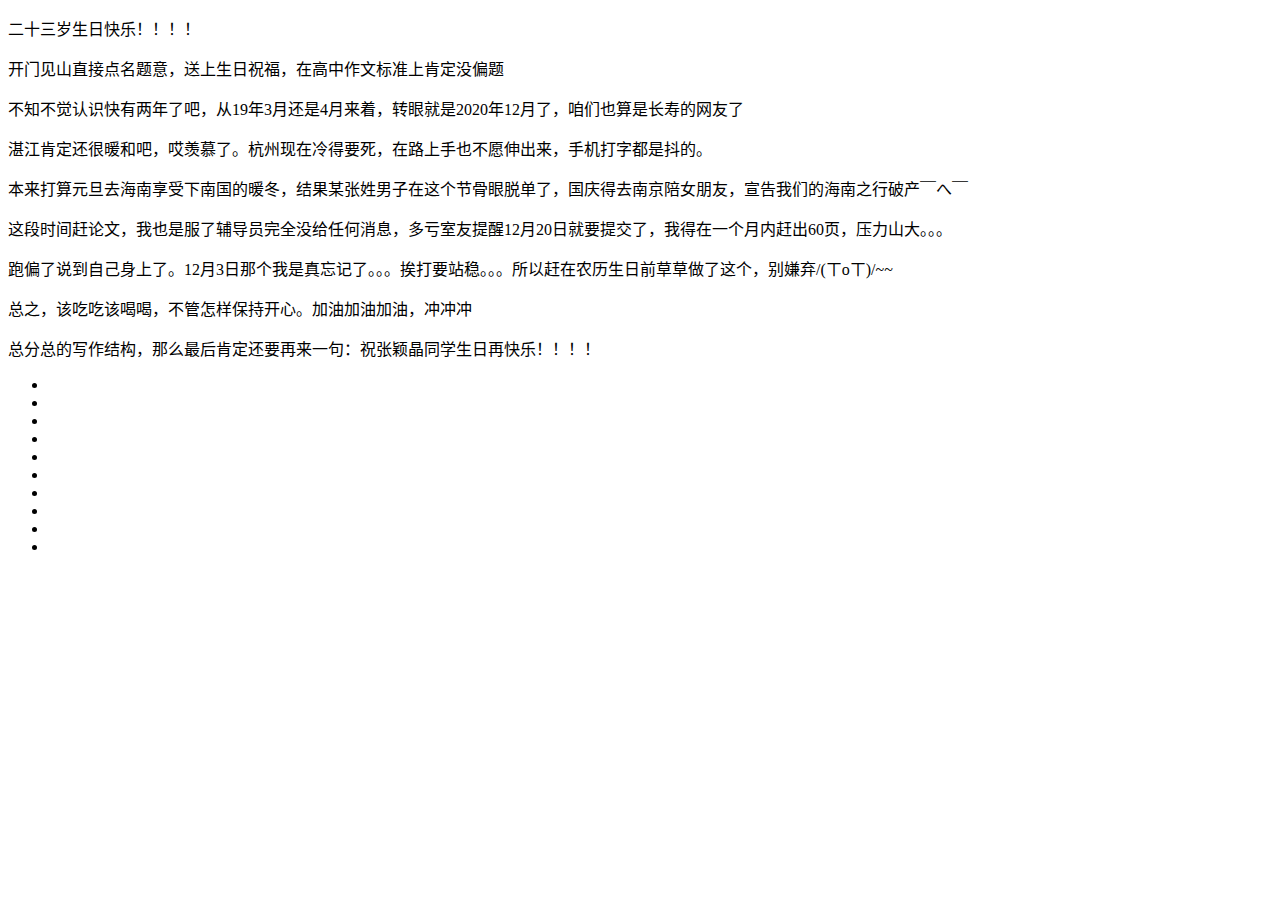
==== letter.html @ 9f6556a5 "Add files via upload" ====
<!DOCTYPE html>
<html lang="zh-CN">
<head>
 <meta charset="UTF-8">
 <title>Happy Birthday</title>
 <link rel="stylesheet" href="css/jquery.fullPage.css" type="text/css"/>
 <link rel="stylesheet" href="css/memories.css" type="text/css"/>
 <link rel="stylesheet" href="css/bubbles.css" type="text/css" />
</head>

<body>
<div class="bgcolor">
  <div style="z-index:100;" id="dowebok">
      <!--第一屏-->
      <div class="section">
          <div class="ly-box01">
            <div class="ly-txt01">
              <p class="ly-stxt01">二十三岁生日快乐！！！！</p>
              <p class="ly-stxt02">开门见山直接点名题意，送上生日祝福，在高中作文标准上肯定没偏题</p>
              <p class="ly-stxt03">不知不觉认识快有两年了吧，从19年3月还是4月来着，转眼就是2020年12月了，咱们也算是长寿的网友了</p>
              <p class="ly-stxt04">湛江肯定还很暖和吧，哎羡慕了。杭州现在冷得要死，在路上手也不愿伸出来，手机打字都是抖的。</p>
              <p class="ly-stxt05">本来打算元旦去海南享受下南国的暖冬，结果某张姓男子在这个节骨眼脱单了，国庆得去南京陪女朋友，宣告我们的海南之行破产￣へ￣</p>
              <p class="ly-stxt06">这段时间赶论文，我也是服了辅导员完全没给任何消息，多亏室友提醒12月20日就要提交了，我得在一个月内赶出60页，压力山大。。。</p>
              <p class="ly-stxt07">跑偏了说到自己身上了。12月3日那个我是真忘记了。。。挨打要站稳。。。所以赶在农历生日前草草做了这个，别嫌弃/(ㄒoㄒ)/~~</p>
              <p class="ly-stxt08">总之，该吃吃该喝喝，不管怎样保持开心。加油加油加油，冲冲冲</p>
              <p class="ly-stxt09">总分总的写作结构，那么最后肯定还要再来一句：祝张颖晶同学生日再快乐！！！！</p>
            </div>
        </div>
      </div>
  <!--试验-->
  <ul class="bg-bubbles">
      <li></li>
      <li></li>
      <li></li>
      <li></li>
      <li></li>
      <li></li>
      <li></li>
      <li></li>
      <li></li>
      <li></li>
    </ul>

  </div>
  <script src="js/jquery-2.1.1.min.js"></script>
  <script src="js/jquery.fullPage.min.js"></script>
  <script src="js/memories.js"></script>
</body>
</html>
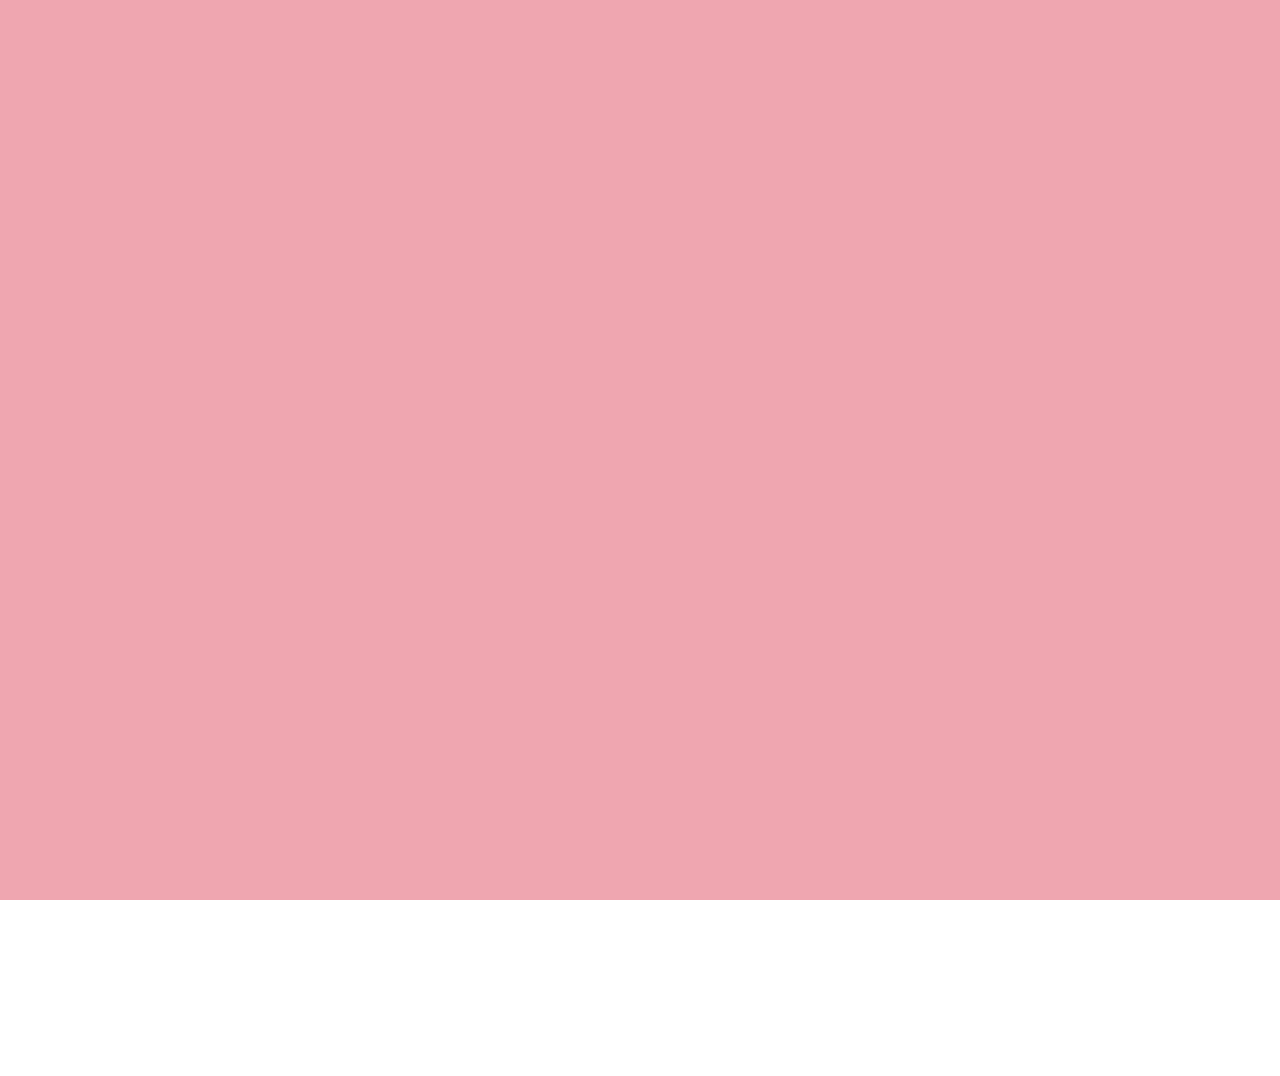
==== commit 730f0b35: "Update letter.html" ====
--- a/letter.html
+++ b/letter.html
@@ -2,6 +2,7 @@
 <html lang="zh-CN">
 <head>
  <meta charset="UTF-8">
+ <meta name="viewport" content="width=device-width, initial-scale=1.0">
  <title>Happy Birthday</title>
  <link rel="stylesheet" href="css/jquery.fullPage.css" type="text/css"/>
  <link rel="stylesheet" href="css/memories.css" type="text/css"/>
--- a/css/memories.css
+++ b/css/memories.css
@@ -0,0 +1,427 @@
+#fp-nav ul li a.active span,
+.fp-slidesNav ul li a.active span {
+    background: #fff;
+}
+#fp-nav ul li a span,
+.fp-slidesNav ul li a span {
+    border-color:#fff;
+}
+
+.bgcolor {
+	  background: #ee9ca7;
+    background: -webkit-linear-gradient(top left, #ee9ca7 0%, #ee9ca7 100%);
+    background: linear-gradient(to bottom right, #ee9ca7 0%, #ee9ca7 100%);
+    opacity: 0.9;
+}
+
+
+/***                                  内容区域                                 ***/
+/**                                   第一部分                                  **/
+/*盒子*/
+.ly-box01 {
+	width:50px;
+	height:50px;
+	background-color:#FFF;
+	border-radius: 25px;
+	position: absolute;
+	left: 48%;
+	bottom: 50%;
+	margin-bottom:50%;
+	overflow: hidden;
+	transform-origin:center bottom;
+	animation:box_to_point 15s 0s;
+	animation-fill-mode: forwards;
+	-webkit-animation: box_to_point 15s 0s;
+	-webkit-animation-fill-mode: forwards;
+}
+
+@keyframes box_to_point{
+	0% {
+		margin-bottom:50%;
+		width:50px;
+		height:50px;
+		border-radius: 25px;
+		position: absolute;
+		left: 48%;
+		bottom: 50%;
+		}
+	10% {
+		margin-bottom:0;
+		width:50px;
+		height:50px;
+		border-radius: 25px;
+		background-color:rgba(255,255,255,1);
+		position: absolute;
+		left: 48%;
+		bottom: 50%;
+	}
+	14% {
+		margin-bottom:0;
+		width: 80%;
+		height: 1000px;
+		border-radius: 6px;
+		background-color:rgba(255,255,255,0.5);
+		position: absolute;
+		left: 10%;
+		bottom: 50%;
+    	margin-bottom: -275px;
+	}
+	96% {
+		margin-bottom:0;
+		width: 80%;
+		height: 1000px;
+		border-radius: 6px;
+		background-color:rgba(255,255,255,0.6);
+		position: absolute;
+		left: 10%;
+    	bottom: 50%;
+    	margin-bottom: -275px;
+	}
+	100% {
+		margin-bottom:0;
+		width: 80%;
+		height: 1000px;
+		border-radius: 6px;
+		background-color:rgba(255,255,255,0.6);
+		position: absolute;
+		left: 10%;
+    	bottom: 50%;
+    	margin-bottom: -275px;
+	}
+}
+@-webkit-keyframes box_to_point{
+	0% {
+		margin-bottom:50%;
+		width:50px;
+		height:50px;
+		border-radius: 25px;
+		position: absolute;
+		left: 48%;
+		bottom: 50%;
+		}
+	10% {
+		margin-bottom:0;
+		width:50px;
+		height:50px;
+		border-radius: 25px;
+		background-color:rgba(255,255,255,1);
+		position: absolute;
+		left: 48%;
+		bottom: 50%;
+	}
+	14% {
+		margin-bottom:0;
+		width: 80%;
+		height: 1000px;
+		border-radius: 6px;
+		background-color:rgba(255,255,255,0.5);
+		position: absolute;
+		left: 10%;
+		bottom: 10%;
+	}
+	96% {
+		margin-bottom:0;
+		width: 80%;
+		height: 1000px;
+		border-radius: 6px;
+		background-color:rgba(255,255,255,0.6);
+		position: absolute;
+		left: 10%;
+		bottom: 10%;
+	}
+	100% {
+		margin-bottom:0;
+		width: 80%;
+		height: 1000px;
+		border-radius: 6px;
+		background-color:rgba(255,255,255,0.6);
+		position: absolute;
+		left: 10%;
+		bottom: 10%;
+	}
+}
+
+/*文本*/
+.ly-txt01 {
+	position:absolute;
+	width: 80%;
+	left:10%;
+	top:10%;
+}
+.ly-stxt01 {
+	font-family: fangsong;
+	font-size: 16px;
+	color: #000;
+	position: relative;
+	left: 5%;
+	top: 5%;
+	opacity: 0;
+	animation:ly-stxt01_move 30s;
+	animation-delay:3s;
+	animation-fill-mode: forwards;
+	-webkit-animation:ly-stxt01_move 30s;
+	-webkit-animation-delay:3s;
+	-webkit-animation-fill-mode: forwards;
+}
+@keyframes ly-stxt01_move{
+	0% {opacity:0;}
+	8% {opacity:1;}
+	90% {opacity:1;}
+	98% {opacity:1;}
+	100% {opacity:1;}
+}
+@-webkit-keyframes ly-stxt01_move{
+	0% {opacity:0;}
+	8% {opacity:1;}
+	90% {opacity:1;}
+	98% {opacity:1;}
+	100% {opacity:1;}
+}
+
+.ly-stxt02 {
+	font-family: fangsong;
+	font-size: 16px;
+	color: #000;
+	position: relative;
+	left: 5%;
+	top: 5%;
+	margin-top:-71px;
+	opacity: 0;
+	animation:ly-stxt02_move 30s;
+	animation-delay:3s;
+	animation-fill-mode: forwards;
+	-webkit-animation:ly-stxt02_move 30s;
+	-webkit-animation-delay:3s;
+	-webkit-animation-fill-mode: forwards;
+}
+@keyframes ly-stxt02_move{
+	0% {opacity:0;margin-top:-71px;}
+	8% {opacity:0;margin-top:-71px;}
+	16% {opacity:1;margin-top:0;}
+	90% {opacity:1;margin-top:0;}
+	100% {opacity:1;margin-top:0;}
+}
+@-webkit-keyframes ly-stxt02_move{
+	0% {opacity:0;margin-top:-71px;}
+	8% {opacity:0;margin-top:-71px;}
+	16% {opacity:1;margin-top:0;}
+	90% {opacity:1;margin-top:0;}
+	100% {opacity:1;margin-top:0;}
+}
+
+.ly-stxt03 {
+	font-family: fangsong;
+	font-size: 16px;
+	color: #000;
+	position: relative;
+	left: 5%;
+	top: 5%;
+	opacity: 0;
+	margin-top:-71px;
+	animation:ly-stxt03_move 30s;
+	animation-delay:3s;
+	animation-fill-mode: forwards;
+	-webkit-animation:ly-stxt03_move 30s;
+	-webkit-animation-delay:3s;
+	-webkit-animation-fill-mode: forwards;
+}
+@keyframes ly-stxt03_move{
+	0% {opacity:0;margin-top:-71px;}
+	16% {opacity:0;margin-top:-71px;}
+	24% {opacity:1;margin-top:0;}
+	90% {opacity:1;margin-top:0;}
+	100% {opacity:1;margin-top:0;}
+}
+@-webkit-keyframes ly-stxt03_move{
+	0% {opacity:0;margin-top:-71px;}
+	16% {opacity:0;margin-top:-71px;}
+	24% {opacity:1;margin-top:0;}
+	90% {opacity:1;margin-top:0;}
+	100% {opacity:1;margin-top:0;}
+}
+
+.ly-stxt04 {
+	font-family: fangsong;
+	font-size: 16px;
+	color: #000;
+	position: relative;
+	left: 5%;
+	top: 5%;
+	opacity: 0;
+	margin-top:-71px;
+	animation:ly-stxt04_move 30s;
+	animation-delay:3s;
+	animation-fill-mode: forwards;
+	-webkit-animation:ly-stxt04_move 30s;
+	-webkit-animation-delay:3s;
+	-webkit-animation-fill-mode: forwards;
+}
+@keyframes ly-stxt04_move{
+	0% {opacity:0;margin-top:-71px;}
+	24% {opacity:0;margin-top:-71px;}
+	32% {opacity:1;margin-top:0;}
+	90% {opacity:1;margin-top:0;}
+	100% {opacity:1;margin-top:0;}
+}
+@-webkit-keyframes ly-stxt04_move{
+	0% {opacity:0;margin-top:-71px;}
+	24% {opacity:0;margin-top:-71px;}
+	32% {opacity:1;margin-top:0;}
+	90% {opacity:1;margin-top:0;}
+	100% {opacity:1;margin-top:0;}
+}
+
+.ly-stxt05 {
+	font-family: fangsong;
+	font-size: 16px;
+	color: #000;
+	position: relative;
+	left: 5%;
+	top: 5%;
+	opacity: 0;
+	margin-top:-71px;
+	animation:ly-stxt05_move 30s;
+	animation-delay:3s;
+	animation-fill-mode: forwards;
+	-webkit-animation:ly-stxt05_move 30s;
+	-webkit-animation-delay:3s;
+	-webkit-animation-fill-mode: forwards;
+}
+@keyframes ly-stxt05_move{
+	0% {opacity:0;margin-top:-71px;}
+	32% {opacity:0;margin-top:-71px;}
+	40% {opacity:1;margin-top:0;}
+	90% {opacity:1;margin-top:0;}
+	100% {opacity:1;margin-top:0;}
+}
+@-webkit-keyframes ly-stxt05_move{
+	0% {opacity:0;margin-top:-71px;}
+	32% {opacity:0;margin-top:-71px;}
+	40% {opacity:1;margin-top:0;}
+	90% {opacity:1;margin-top:0;}
+	100% {opacity:1;margin-top:0;}
+}
+
+.ly-stxt06 {
+	font-family: fangsong;
+	font-size: 16px;
+	color: #000;
+	position: relative;
+	left: 5%;
+	top: 5%;
+	opacity: 0;
+	margin-top:-71px;
+	animation:ly-stxt06_move 30s;
+	animation-delay:3s;
+	animation-fill-mode: forwards;
+	-webkit-animation:ly-stxt06_move 30s;
+	-webkit-animation-delay:3s;
+	-webkit-animation-fill-mode: forwards;
+}
+@keyframes ly-stxt06_move{
+	0% {opacity:0;margin-top:-71px;}
+	40% {opacity:0;margin-top:-71px;}
+	48% {opacity:1;margin-top:0;}
+	90% {opacity:1;margin-top:0;}
+	100% {opacity:1;margin-top:0;}
+}
+@-webkit-keyframes ly-stxt06_move{
+	0% {opacity:0;margin-top:-71px;}
+	40% {opacity:0;margin-top:-71px;}
+	48% {opacity:1;margin-top:0;}
+	90% {opacity:1;margin-top:0;}
+	100% {opacity:1;margin-top:0;}
+}
+
+.ly-stxt07 {
+	font-family: fangsong;
+	font-size: 16px;
+	color: #000;
+	position: relative;
+	left: 5%;
+	top: 5%;
+	opacity: 0;
+	margin-top:-71px;
+	animation:ly-stxt07_move 30s;
+	animation-delay:3s;
+	animation-fill-mode: forwards;
+	-webkit-animation:ly-stxt07_move 30s;
+	-webkit-animation-delay:3s;
+	-webkit-animation-fill-mode: forwards;
+}
+@keyframes ly-stxt07_move{
+	0% {opacity:0;margin-top:-71px;}
+	48% {opacity:0;margin-top:-71px;}
+	56% {opacity:1;margin-top:0;}
+	90% {opacity:1;margin-top:0;}
+	100% {opacity:1;margin-top:0;}
+}
+@-webkit-keyframes ly-stxt07_move{
+	0% {opacity:0;margin-top:-71px;}
+	48% {opacity:0;margin-top:-71px;}
+	56% {opacity:1;margin-top:0;}
+	90% {opacity:1;margin-top:0;}
+	100% {opacity:1;margin-top:0;}
+}
+
+.ly-stxt08 {
+	font-family: fangsong;
+	font-size: 16px;
+	color: #000;
+	position: relative;
+	left: 5%;
+	top: 5%;
+	opacity: 0;
+	margin-top:-71px;
+	animation:ly-stxt08_move 30s;
+	animation-delay:3s;
+	animation-fill-mode: forwards;
+	-webkit-animation:ly-stxt08_move 30s;
+	-webkit-animation-delay:3s;
+	-webkit-animation-fill-mode: forwards;
+}
+@keyframes ly-stxt08_move{
+	0% {opacity:0;margin-top:-71px;}
+	56% {opacity:0;margin-top:-71px;}
+	64% {opacity:1;margin-top:0;}
+	90% {opacity:1;margin-top:0;}
+	100% {opacity:1;margin-top:0;}
+}
+@-webkit-keyframes ly-stxt08_move{
+	0% {opacity:0;margin-top:-71px;}
+	56% {opacity:0;margin-top:-71px;}
+	64% {opacity:1;margin-top:0;}
+	90% {opacity:1;margin-top:0;}
+	100% {opacity:1;margin-top:0;}
+}
+
+.ly-stxt09 {
+	font-family: fangsong;
+	font-size: 16px;
+	color: #000;
+	position: relative;
+	left: 5%;
+	top: 5%;
+	opacity: 0;
+	margin-top:-71px;
+	animation:ly-stxt09_move 30s;
+	animation-delay:3s;
+	animation-fill-mode: forwards;
+	-webkit-animation:ly-stxt09_move 30s;
+	-webkit-animation-delay:3s;
+	-webkit-animation-fill-mode: forwards;
+}
+@keyframes ly-stxt09_move{
+	0% {opacity:0;margin-top:-71px;}
+	64% {opacity:0;margin-top:-71px;}
+	72% {opacity:1;margin-top:0;}
+	90% {opacity:1;margin-top:0;}
+	100% {opacity:1;margin-top:0;}
+}
+@-webkit-keyframes ly-stxt09_move{
+	0% {opacity:0;margin-top:-71px;}
+	64% {opacity:0;margin-top:-71px;}
+	72% {opacity:1;margin-top:0;}
+	90% {opacity:1;margin-top:0;}
+	100% {opacity:1;margin-top:0;}
+}
--- a/css/bubbles.css
+++ b/css/bubbles.css
@@ -0,0 +1,110 @@
+.bg-bubbles {
+  position: absolute;
+  top: 0;
+  left: 0;
+  width: 100%;
+  height: 100%;
+  z-index: 1;
+}
+.bg-bubbles li {
+  position: absolute;
+  list-style: none;
+  display: block;
+  width: 40px;
+  height: 40px;
+  background-color: rgba(255, 255, 255, 0.15);
+  bottom: -160px;
+  -webkit-animation: square 30s infinite;
+  animation: square 30s infinite;
+  -webkit-transition-timing-function: linear;
+  transition-timing-function: linear;
+}
+.bg-bubbles li:nth-child(1) {
+  left: 10%;
+}
+.bg-bubbles li:nth-child(2) {
+  left: 20%;
+  width: 80px;
+  height: 80px;
+  -webkit-animation-delay: 2s;
+          animation-delay: 2s;
+  -webkit-animation-duration: 17s;
+          animation-duration: 17s;
+}
+.bg-bubbles li:nth-child(3) {
+  left: 25%;
+  -webkit-animation-delay: 4s;
+          animation-delay: 4s;
+}
+.bg-bubbles li:nth-child(4) {
+  left: 40%;
+  width: 60px;
+  height: 60px;
+  -webkit-animation-duration: 22s;
+          animation-duration: 22s;
+  background-color: rgba(255, 255, 255, 0.25);
+}
+.bg-bubbles li:nth-child(5) {
+  left: 70%;
+}
+.bg-bubbles li:nth-child(6) {
+  left: 80%;
+  width: 120px;
+  height: 120px;
+  -webkit-animation-delay: 3s;
+          animation-delay: 3s;
+  background-color: rgba(255, 255, 255, 0.2);
+}
+.bg-bubbles li:nth-child(7) {
+  left: 32%;
+  width: 160px;
+  height: 160px;
+  -webkit-animation-delay: 7s;
+          animation-delay: 7s;
+}
+.bg-bubbles li:nth-child(8) {
+  left: 55%;
+  width: 20px;
+  height: 20px;
+  -webkit-animation-delay: 15s;
+          animation-delay: 15s;
+  -webkit-animation-duration: 40s;
+          animation-duration: 40s;
+}
+.bg-bubbles li:nth-child(9) {
+  left: 25%;
+  width: 10px;
+  height: 10px;
+  -webkit-animation-delay: 2s;
+          animation-delay: 2s;
+  -webkit-animation-duration: 40s;
+          animation-duration: 40s;
+  background-color: rgba(255, 255, 255, 0.3);
+}
+.bg-bubbles li:nth-child(10) {
+  left: 90%;
+  width: 160px;
+  height: 160px;
+  -webkit-animation-delay: 11s;
+          animation-delay: 11s;
+}
+@-webkit-keyframes square {
+  0% {
+    -webkit-transform: translateY(0);
+            transform: translateY(0);
+  }
+  100% {
+    -webkit-transform: translateY(-900px) rotate(600deg);
+            transform: translateY(-900px) rotate(600deg);
+  }
+}
+@keyframes square {
+  0% {
+    -webkit-transform: translateY(0);
+            transform: translateY(0);
+  }
+  100% {
+    -webkit-transform: translateY(-900px) rotate(600deg);
+            transform: translateY(-900px) rotate(600deg);
+  }
+}
